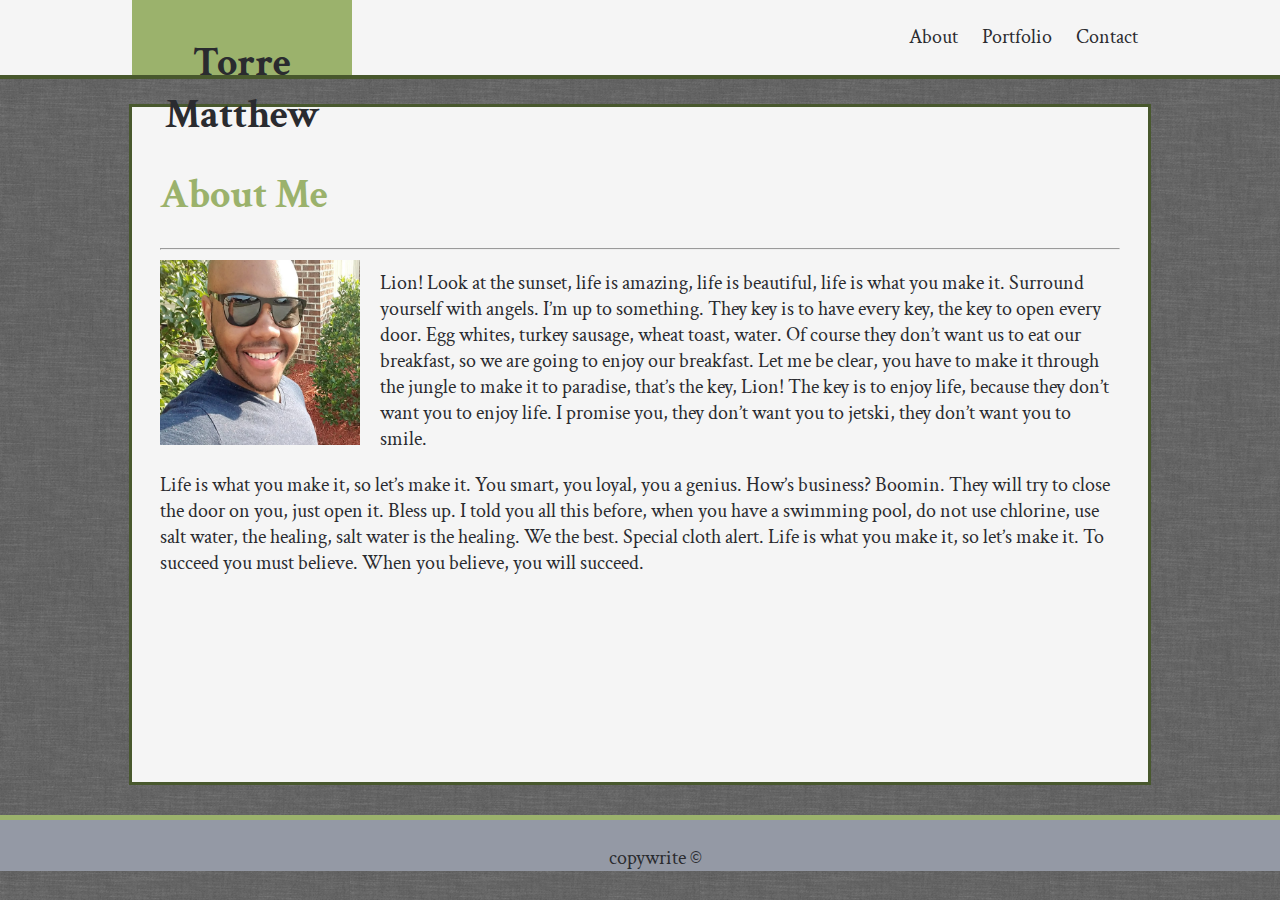
==== index.html @ 29c7c943 "current progress" ====
<!DOCTYPE html>
<html lang="en">
<head>
	<title>TPKM Portfolio</title>
	<link rel="stylesheet" type="text/css" href="assets/style.css">
	<link href="https://fonts.googleapis.com/css?family=Crimson+Text" rel="stylesheet">
	<meta name="viewport" content="width=device-width, initial-scale=1">
</head>
<body>

<nav>
	<div class="navbody">
		<header>
			<h1>Torre Matthew</h1>
		</header>
		<div id="navmenu">
			<a href="index.html">About</a>
			<a href="portfolio.html">Portfolio</a>
			<a href="contact.html">Contact</a>
		</div>	
	</div>
</nav>

<section>
	<h1 id="bodheader">About Me</h1>

	<hr>

	<img src="assets/images/portfoliopic.jpg" alt="placeholder image">

	<p>Lion! Look at the sunset, life is amazing, life is beautiful, life is what you make it. Surround yourself with angels. I’m up to something. They key is to have every key, the key to open every door. Egg whites, turkey sausage, wheat toast, water. Of course they don’t want us to eat our breakfast, so we are going to enjoy our breakfast. Let me be clear, you have to make it through the jungle to make it to paradise, that’s the key, Lion! The key is to enjoy life, because they don’t want you to enjoy life. I promise you, they don’t want you to jetski, they don’t want you to smile.</p>

	<p>Life is what you make it, so let’s make it. You smart, you loyal, you a genius. How’s business? Boomin. They will try to close the door on you, just open it. Bless up. I told you all this before, when you have a swimming pool, do not use chlorine, use salt water, the healing, salt water is the healing. We the best. Special cloth alert. Life is what you make it, so let’s make it. To succeed you must believe. When you believe, you will succeed.</p>

</section>

<footer>
	copywrite &#169;	
</footer>
</body>
</html>
---- assets/style.css ----
body {
	padding: 0;
	margin: 0;
	font-family: 'Crimson Text', serif;
	font-size: 20px;
	background: url("images/grey_wash_wall.png") repeat;
	color: #2a2b2f;

}

nav {

	background-color: #F5F5F5;
	height: 75px;
	width: auto;
	border-bottom: 4px solid #48582d;
	margin-bottom: 25px;
	position: relative;
}

.navbody {
	width: 1016px;
	height: 75px;
	margin: auto;
	position: relative;
}

/*Portfolio Nav*/

.portnavbody {
	width: 763px;
	height: 75px;
	margin: auto;
	position: relative;
}

h1 {
	font-family: 'Crimson Text', serif;
}

header {
	background-color: #9bb26c;
	color: #2a2b2f;
	text-align: center;
	width: 200px;
	height: 55px;	
	padding: 10px;
}

#navmenu {
	position: absolute;
	right: 0;
	bottom: 25px;
}

#navmenu a {
	text-decoration: none;
	color: inherit;
	padding: 10px;
	/*background-color: pink;*/
}

#navmenu a:hover {
	text-decoration: none;
	color: inherit;
	padding: 25px 15px;
	background-color: #48582d;
	color: #F5F5F5;
	font-size: 20px;
}

#bodheader {
	color: #9bb26c; 
}

section {
	width: 960px;
	margin: auto;
	margin-bottom: 30px;
	clear: both;
	border: 3px solid #48582d;
	padding: 35px 28px 35px 28px;
	background-color: #F5F5F5;
	min-height: calc(75vh - 70px)
}

/*Portfolio Page Body */

.contbod {
	width: 705px;
	margin: auto;
	margin-bottom: 30px;
	clear: both;
	border: 2px solid #48582d;
	padding: 25px 20px;
	background-color: #F5F5F5;
	min-height: calc(75vh - 70px)
}

/*Portfolio Page Body */

.portbod {
	width: 705px;
	margin: auto;
	margin-bottom: 30px;
	clear: both;
	border: 2px solid #48582d;
	padding: 35px 28px 35px 28px;
	background-color: #F5F5F5;
	min-height: calc(75vh - 70px)
}

table {
	margin: 20px auto;

}

img {

	width: 200px;
	height: 185px;
	float: left;
	margin-right: 20px;
}

td {
	position: relative;
	padding: 10px 5px;
	
}

td > p {
	width: 200px;
	text-align: center;
	/*padding: 5px;*/
	background-color: #9bb26c; 
	position: absolute;
	bottom: 3px;
}

/*Contact Page Form Styles*/

textarea {

	width: 690px;
	height: 100px;
	margin-top: 7px;
	max-width: 100%;
}

.textemail > input {
	width: 690px;
	margin-top: 7px;
}

.textemail {
	padding: 5px;
}

.textemail > button:hover {
	background-color: #48582d;
	color: inherit;
	color: #F5F5F5;
	border: none;
    padding: 10px 25px;
    text-align: center;
    display: inline-block;
    margin: 4px 2px;
    cursor: pointer;
}

button {
    background-color: #9bb26c;
    border: none;
    color: #2a2b2f;
    padding: 10px 25px;
    text-align: center;
    display: inline-block;
    margin: 4px 2px;
    cursor: pointer;
};

p {
	line-height: 2.5;
}

footer {
	background-color: #9499a5;
	border-top: 5px solid #9bb26c; 
	text-align: center;
	padding: 25px 15px 0 15px;
	width: 100%;
}


/*Start Responsive 768px*/

@media screen and (max-width: 768px) {
	
body {
	/*width: 768px;*/
	padding: 0;
	margin: 0;
	font-family: 'Crimson Text', serif;
	font-size: 20px;
	background: url("images/grey_wash_wall.png") repeat;
	color: #2a2b2f;
}

nav {

	background-color: #F5F5F5;
	height: 75px;
	width: 768px;
	border-bottom: 4px solid #48582d;
	margin-bottom: 25px;
	position: relative;
}

.navbody {
	width: 746px;
	height: 75px;
	margin: auto;
	position: relative;
}

/*Portfolio Nav*/

.portnavbody {
	width: 732px;
	height: 75px;
	margin: auto;
	position: relative;
}

h1 {
	font-family: 'Crimson Text', serif;
}

header {
	background-color: #9bb26c;
	color: #2a2b2f;
	text-align: center;
	width: 200px;
	height: 55px;	
	padding: 10px;
}

#navmenu {
	position: absolute;
	right: 0;
	bottom: 25px;
}

#navmenu a {
	text-decoration: none;
	color: inherit;
	padding: 10px;
	
}

#navmenu a:hover {
	text-decoration: none;
	color: inherit;
	padding: 25px 15px;
	background-color: #48582d;
	color: #F5F5F5;
	font-size: 20px;
}

#bodheader {
	color: #9bb26c; 
}

section {
	width: 680px;
	/*margin: auto;*/
	/*margin-left: 20px;*/
	margin-bottom: 30px;
	clear: both;
	border: 3px solid #48582d;
	/*padding: 35px 28px 35px 28px;*/
	background-color: #F5F5F5;
	min-height: calc(71vh - 17px)
}

/*Contact Page Body */

.contbod {
	width: 680px;
	margin: auto;
	margin-bottom: 30px;
	clear: both;
	border: 2px solid #48582d;
	padding: 25px 20px;
	background-color: #F5F5F5;
	min-height: calc(100vh - 100px);
}

/*Portfolio Page Body */

.portbod {
	width: 680px;
	margin: auto;
	margin-bottom: 30px;
	clear: both;
	border: 2px solid #48582d;
	padding: 35px 28px 35px 28px;
	background-color: #F5F5F5;
	min-height: calc(75vh - 70px);
}

table {
	margin: 20px auto;

}

img {

	width: 200px;
	height: 185px;
	float: left;
	margin-right: 20px;
}

td {
	position: relative;
	padding: 10px 5px;
	
}

td > p {
	width: 200px;
	text-align: center;
	/*padding: 5px;*/
	background-color: #9bb26c; 
	position: absolute;
	bottom: 3px;
}

/*Contact Page Form Styles*/

textarea {

	width: 690px;
	height: 100px;
	margin-top: 7px;
	max-width: 100%;
}

.textemail > input {
	width: 670px;
	margin-top: 7px;
}

.textemail {
	padding: 5px;
}

.textemail > button:hover {
	background-color: #48582d;
	color: inherit;
	color: #F5F5F5;
	border: none;
    padding: 10px 25px;
    text-align: center;
    display: inline-block;
    margin: 4px 2px;
    cursor: pointer;
}

button {
    background-color: #9bb26c;
    border: none;
    color: #2a2b2f;
    padding: 10px 25px;
    text-align: center;
    display: inline-block;
    margin: 4px 2px;
    cursor: pointer;
};

p {
	line-height: 2.5;
}

footer {
	background-color: #9499a5;
	border-top: 5px solid #9bb26c; 
	text-align: center;
	padding: 45px 15px 25px 15px;
	width: 738px;
}
	
}

/*End Responsive 768px*/

/*Begin Responsive 640px*/

@media screen and (max-width: 640px) {
	
body {
	width: 410px;
	padding: 0;
	margin: 0;
	font-family: 'Crimson Text', serif;
	font-size: 20px;
	background: url("images/grey_wash_wall.png") repeat;
	color: #2a2b2f;
}

nav {

	background-color: #F5F5F5;
	height: 75px;
	width: 410px;
	margin-bottom: 25px;
	position: relative;
}

.navbody {
	width: 390px;
	height: 75px;
	margin: auto;
	position: relative;
}

/*Portfolio Nav*/

.portnavbody {
	width: 374px;
	height: 75px;
	margin: auto;
	position: relative;
}

h1 {
	font-family: 'Crimson Text', serif;
}

header {
	background-color: #9bb26c;
	color: #2a2b2f;
	text-align: center;
	width: 390px;
	height: 55px;	
	padding: 10px;
}

#navmenu {
	position: absolute;
	right: 0;
	bottom: -25px;
	background-color: #F5F5F5; 
}

#navmenu a {
	text-decoration: none;
	color: inherit;
	padding: 10px;
	
}

#navmenu a:hover {
	text-decoration: none;
	color: inherit;
	padding: 25px 15px;
	background-color: #48582d;
	color: #F5F5F5;
	font-size: 20px;
}

#bodheader {
	color: #9bb26c; 
}

section {
	width: 320px;
	/*margin: auto;*/
	/*margin-left: 20px;*/
	margin-bottom: 30px;
	clear: both;
	border: 3px solid #48582d;
	/*padding: 35px 28px 35px 28px;*/
	background-color: #F5F5F5;
	min-height: calc(71vh - 17px)
}

/*Contact Page Body */

.contbod {
	width: 320px;
	margin: auto;
	margin-bottom: 30px;
	clear: both;
	border: 2px solid #48582d;
	padding: 25px 20px;
	background-color: #F5F5F5;
	min-height: calc(100vh - 100px);
}

/*Portfolio Page Body */

.portbod {
	width: 680px;
	margin: auto;
	margin-bottom: 30px;
	clear: both;
	border: 2px solid #48582d;
	padding: 35px 28px 35px 28px;
	background-color: #F5F5F5;
	min-height: calc(75vh - 70px);
}

table {
	margin: 20px auto;

}

img {

	width: 200px;
	height: 185px;
	float: left;
	margin-right: 20px;
}

td {
	position: relative;
	padding: 10px 5px;
	
}

td > p {
	width: 200px;
	text-align: center;
	/*padding: 5px;*/
	background-color: #9bb26c; 
	position: absolute;
	bottom: 3px;
}

/*Contact Page Form Styles*/

textarea {

	width: 690px;
	height: 100px;
	margin-top: 7px;
	max-width: 100%;
}

.textemail > input {
	width: 670px;
	margin-top: 7px;
}

.textemail {
	padding: 5px;
}

.textemail > button:hover {
	background-color: #48582d;
	color: inherit;
	color: #F5F5F5;
	border: none;
    padding: 10px 25px;
    text-align: center;
    display: inline-block;
    margin: 4px 2px;
    cursor: pointer;
}

button {
    background-color: #9bb26c;
    border: none;
    color: #2a2b2f;
    padding: 10px 25px;
    text-align: center;
    display: inline-block;
    margin: 4px 2px;
    cursor: pointer;
};

p {
	line-height: 2.5;
}

footer {
	background-color: #9499a5;
	border-top: 5px solid #9bb26c; 
	text-align: center;
	padding: 45px 15px 25px 15px;
	width: 380px;
}
	
}

/*End Responsive 640px*/
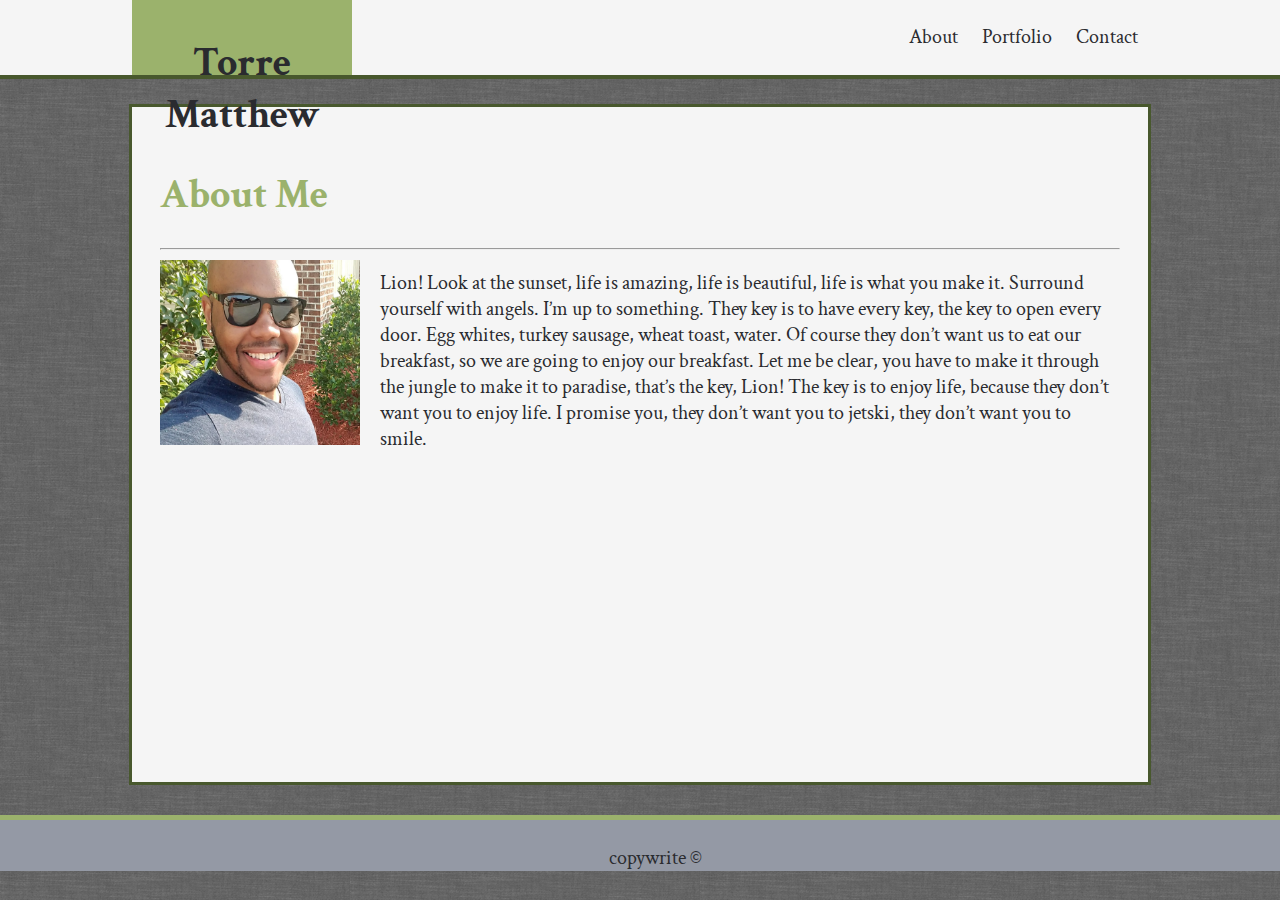
==== commit defcfc68: "PROGRESSgit add .git add ." ====
--- a/index.html
+++ b/index.html
@@ -30,7 +30,7 @@
 
 	<p>Lion! Look at the sunset, life is amazing, life is beautiful, life is what you make it. Surround yourself with angels. I’m up to something. They key is to have every key, the key to open every door. Egg whites, turkey sausage, wheat toast, water. Of course they don’t want us to eat our breakfast, so we are going to enjoy our breakfast. Let me be clear, you have to make it through the jungle to make it to paradise, that’s the key, Lion! The key is to enjoy life, because they don’t want you to enjoy life. I promise you, they don’t want you to jetski, they don’t want you to smile.</p>
 
-	<p>Life is what you make it, so let’s make it. You smart, you loyal, you a genius. How’s business? Boomin. They will try to close the door on you, just open it. Bless up. I told you all this before, when you have a swimming pool, do not use chlorine, use salt water, the healing, salt water is the healing. We the best. Special cloth alert. Life is what you make it, so let’s make it. To succeed you must believe. When you believe, you will succeed.</p>
+	<!-- <p>Life is what you make it, so let’s make it. You smart, you loyal, you a genius. How’s business? Boomin. They will try to close the door on you, just open it. Bless up. I told you all this before, when you have a swimming pool, do not use chlorine, use salt water, the healing, salt water is the healing. We the best. Special cloth alert. Life is what you make it, so let’s make it. To succeed you must believe. When you believe, you will succeed.</p> -->
 
 </section>
 
--- a/assets/style.css
+++ b/assets/style.css
@@ -401,7 +401,7 @@
 @media screen and (max-width: 640px) {
 	
 body {
-	width: 410px;
+	width: 640px;
 	padding: 0;
 	margin: 0;
 	font-family: 'Crimson Text', serif;
@@ -414,25 +414,23 @@
 
 	background-color: #F5F5F5;
 	height: 75px;
-	width: 410px;
-	margin-bottom: 25px;
+	width: 640px;
 	position: relative;
 }
 
 .navbody {
 	width: 390px;
 	height: 75px;
-	margin: auto;
+	margin: 0;
 	position: relative;
 }
 
 /*Portfolio Nav*/
 
 .portnavbody {
-	width: 374px;
-	height: 75px;
-	margin: auto;
-	position: relative;
+	width: 390px;
+	height: 75px;
+	position: absolute;
 }
 
 h1 {
@@ -443,22 +441,25 @@
 	background-color: #9bb26c;
 	color: #2a2b2f;
 	text-align: center;
-	width: 390px;
+	width: 640px;
 	height: 55px;	
 	padding: 10px;
 }
 
 #navmenu {
 	position: absolute;
-	right: 0;
-	bottom: -25px;
-	background-color: #F5F5F5; 
+	left: 0;
+	bottom: -55px;
+	background-color: #F5F5F5;
+	height: 55px;
+	width: 660px; 
+	text-align: center;
 }
 
 #navmenu a {
 	text-decoration: none;
 	color: inherit;
-	padding: 10px;
+	padding: 20px;
 	
 }
 
@@ -476,9 +477,8 @@
 }
 
 section {
-	width: 320px;
-	/*margin: auto;*/
-	/*margin-left: 20px;*/
+	width: 580px;
+	margin-top: 90px;
 	margin-bottom: 30px;
 	clear: both;
 	border: 3px solid #48582d;
@@ -491,7 +491,6 @@
 
 .contbod {
 	width: 320px;
-	margin: auto;
 	margin-bottom: 30px;
 	clear: both;
 	border: 2px solid #48582d;
@@ -503,10 +502,9 @@
 /*Portfolio Page Body */
 
 .portbod {
-	width: 680px;
-	margin: auto;
-	margin-bottom: 30px;
-	clear: both;
+	width: 530px;
+	margin-bottom: 30px;
+	margin-top: 60px;
 	border: 2px solid #48582d;
 	padding: 35px 28px 35px 28px;
 	background-color: #F5F5F5;
@@ -592,7 +590,7 @@
 	border-top: 5px solid #9bb26c; 
 	text-align: center;
 	padding: 45px 15px 25px 15px;
-	width: 380px;
+	width: 630px;
 }
 	
 }
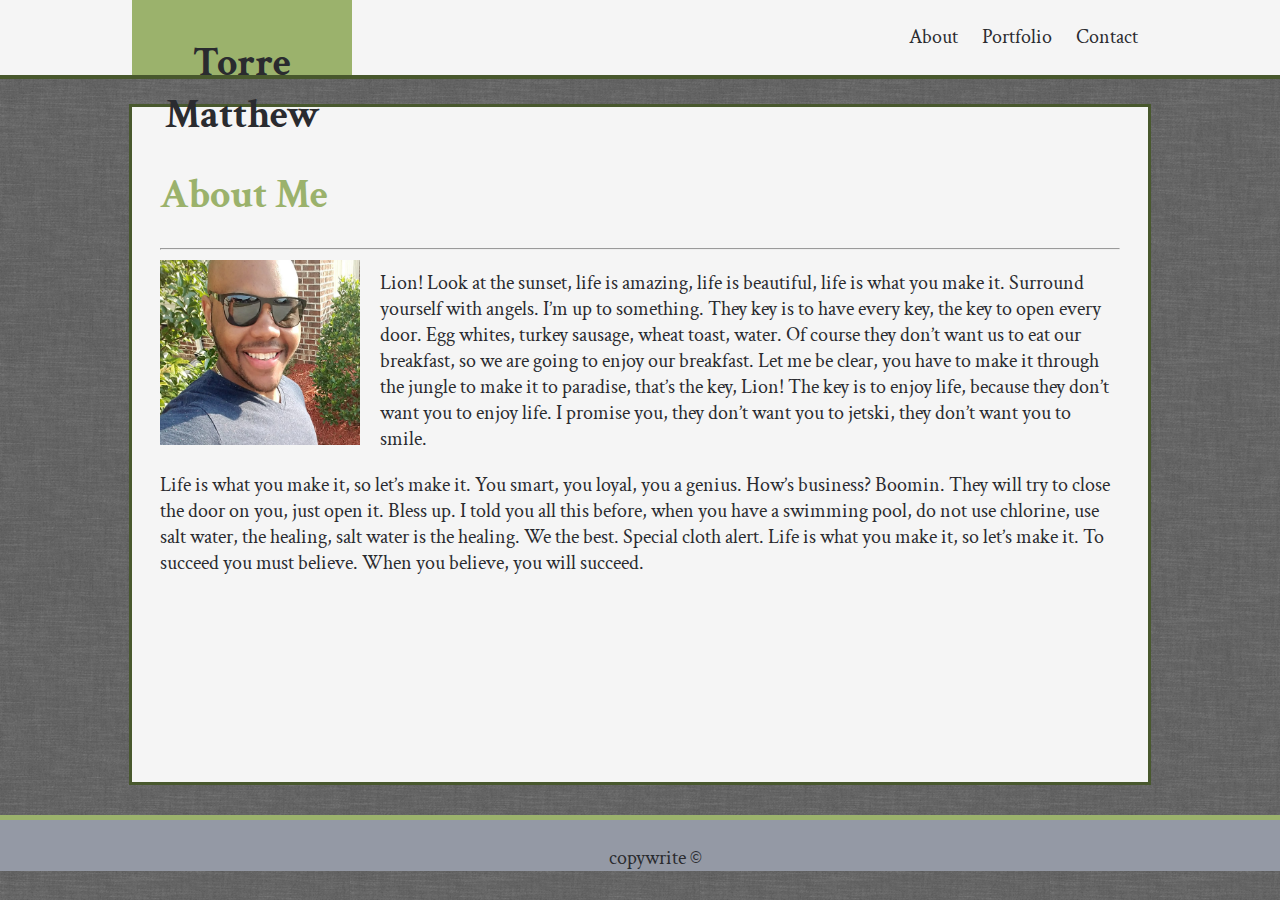
==== commit ccd84454: "added second paragraph" ====
--- a/index.html
+++ b/index.html
@@ -30,7 +30,7 @@
 
 	<p>Lion! Look at the sunset, life is amazing, life is beautiful, life is what you make it. Surround yourself with angels. I’m up to something. They key is to have every key, the key to open every door. Egg whites, turkey sausage, wheat toast, water. Of course they don’t want us to eat our breakfast, so we are going to enjoy our breakfast. Let me be clear, you have to make it through the jungle to make it to paradise, that’s the key, Lion! The key is to enjoy life, because they don’t want you to enjoy life. I promise you, they don’t want you to jetski, they don’t want you to smile.</p>
 
-	<!-- <p>Life is what you make it, so let’s make it. You smart, you loyal, you a genius. How’s business? Boomin. They will try to close the door on you, just open it. Bless up. I told you all this before, when you have a swimming pool, do not use chlorine, use salt water, the healing, salt water is the healing. We the best. Special cloth alert. Life is what you make it, so let’s make it. To succeed you must believe. When you believe, you will succeed.</p> -->
+	<p>Life is what you make it, so let’s make it. You smart, you loyal, you a genius. How’s business? Boomin. They will try to close the door on you, just open it. Bless up. I told you all this before, when you have a swimming pool, do not use chlorine, use salt water, the healing, salt water is the healing. We the best. Special cloth alert. Life is what you make it, so let’s make it. To succeed you must believe. When you believe, you will succeed.</p>
 
 </section>
 
--- a/assets/style.css
+++ b/assets/style.css
@@ -466,7 +466,7 @@
 #navmenu a:hover {
 	text-decoration: none;
 	color: inherit;
-	padding: 25px 15px;
+	padding: 5px 15px 30px 15px;
 	background-color: #48582d;
 	color: #F5F5F5;
 	font-size: 20px;
@@ -490,7 +490,8 @@
 /*Contact Page Body */
 
 .contbod {
-	width: 320px;
+	width: 580px;
+	margin-top: 60px;
 	margin-bottom: 30px;
 	clear: both;
 	border: 2px solid #48582d;
@@ -543,14 +544,14 @@
 
 textarea {
 
-	width: 690px;
+	width: 560px;
 	height: 100px;
 	margin-top: 7px;
 	max-width: 100%;
 }
 
 .textemail > input {
-	width: 670px;
+	width: 560px;
 	margin-top: 7px;
 }
 
